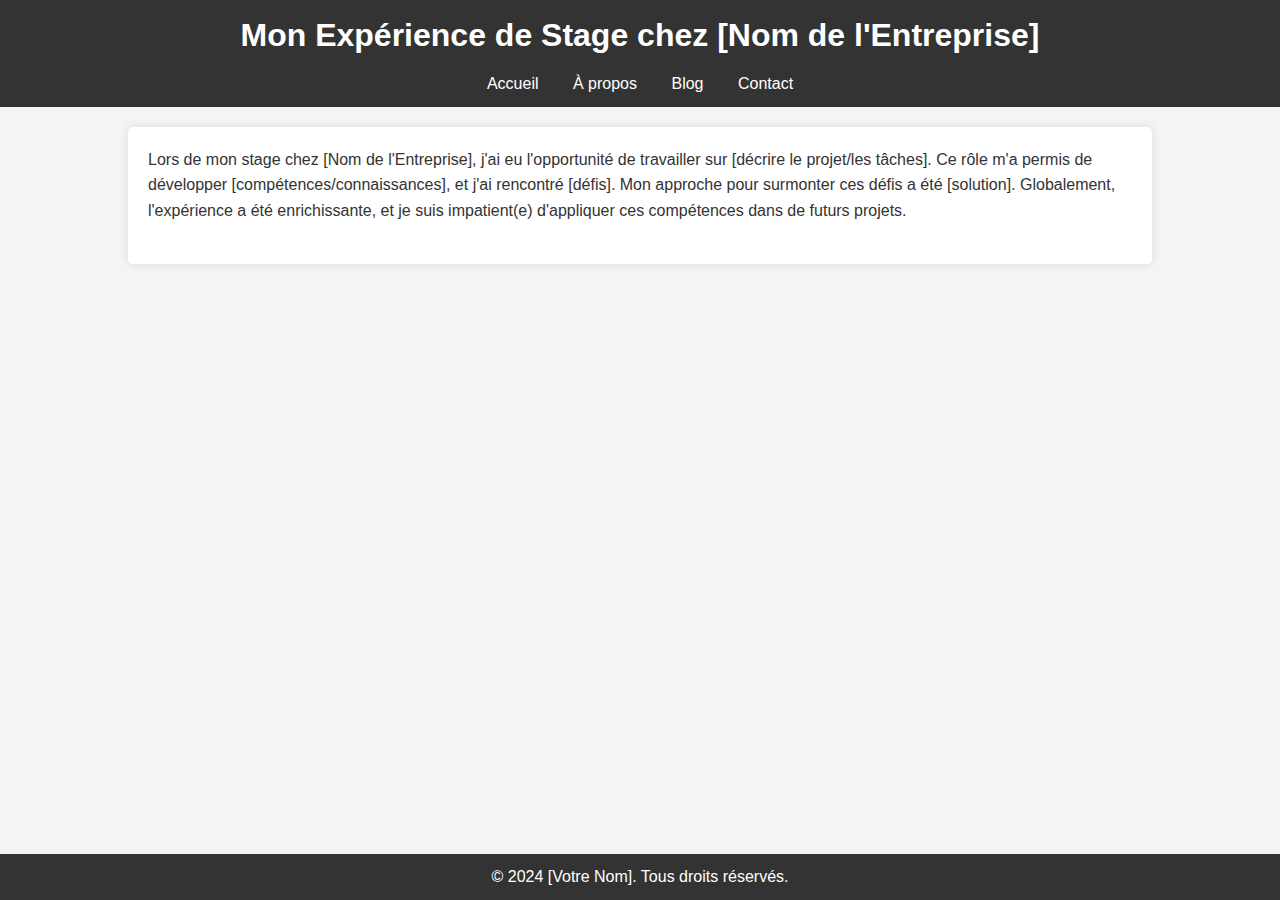
==== blog1.html @ b8614d55 "teest update" ====
<!DOCTYPE html>
<html lang="fr">
<head>
    <meta charset="UTF-8">
    <meta name="viewport" content="width=device-width, initial-scale=1.0">
    <title>Mon Expérience de Stage</title>
    <link rel="stylesheet" href="styles.css">
</head>
<body>
<header>
    <h1>Mon Expérience de Stage chez [Nom de l'Entreprise]</h1>
    <nav>
        <ul>
            <li><a href="index.html">Accueil</a></li>
            <li><a href="index.html#about">À propos</a></li>
            <li><a href="index.html#blog">Blog</a></li>
            <li><a href="index.html#contact">Contact</a></li>
        </ul>
    </nav>
</header>

<section>
    <article>
        <p>Lors de mon stage chez [Nom de l'Entreprise], j'ai eu l'opportunité de travailler sur [décrire le projet/les tâches]. Ce rôle m'a permis de développer [compétences/connaissances], et j'ai rencontré [défis]. Mon approche pour surmonter ces défis a été [solution]. Globalement, l'expérience a été enrichissante, et je suis impatient(e) d'appliquer ces compétences dans de futurs projets.</p>
    </article>
</section>

<footer>
    <p>&copy; 2024 [Votre Nom]. Tous droits réservés.</p>
</footer>
</body>
</html>
---- styles.css ----
/* Réinitialisation de certains styles de base */
body, h1, h2, h3, p, ul, li, form {
    margin: 0;
    padding: 0;
}

body {
    font-family: Arial, sans-serif;
    line-height: 1.6;
    background-color: #f4f4f4;
    color: #333;
}

header {
    background-color: #333;
    color: #fff;
    padding: 10px 0;
    text-align: center;
}

header h1 {
    margin-bottom: 10px;
}

nav ul {
    list-style: none;
}

nav ul li {
    display: inline;
    margin: 0 15px;
}

nav ul li a {
    color: #fff;
    text-decoration: none;
}

section {
    margin: 20px 10%;
    padding: 20px;
    background-color: #fff;
    border-radius: 5px;
    box-shadow: 0 0 10px rgba(0, 0, 0, 0.1);
}

h2 {
    margin-bottom: 15px;
}

article {
    margin-bottom: 20px;
}

article h3 {
    margin-bottom: 10px;
}

a {
    color: #0066cc;
    text-decoration: none;
}

a:hover {
    text-decoration: underline;
}

form {
    display: flex;
    flex-direction: column;
}

form input[type="text"], form input[type="email"], form textarea {
    padding: 10px;
    margin-bottom: 10px;
    border: 1px solid #ccc;
    border-radius: 5px;
}

form input[type="submit"] {
    padding: 10px;
    border: none;
    border-radius: 5px;
    background-color: #333;
    color: #fff;
    cursor: pointer;
}

form input[type="submit"]:hover {
    background-color: #555;
}

footer {
    text-align: center;
    padding: 10px 0;
    background-color: #333;
    color: #fff;
    position: absolute;
    bottom: 0;
    width: 100%;
}
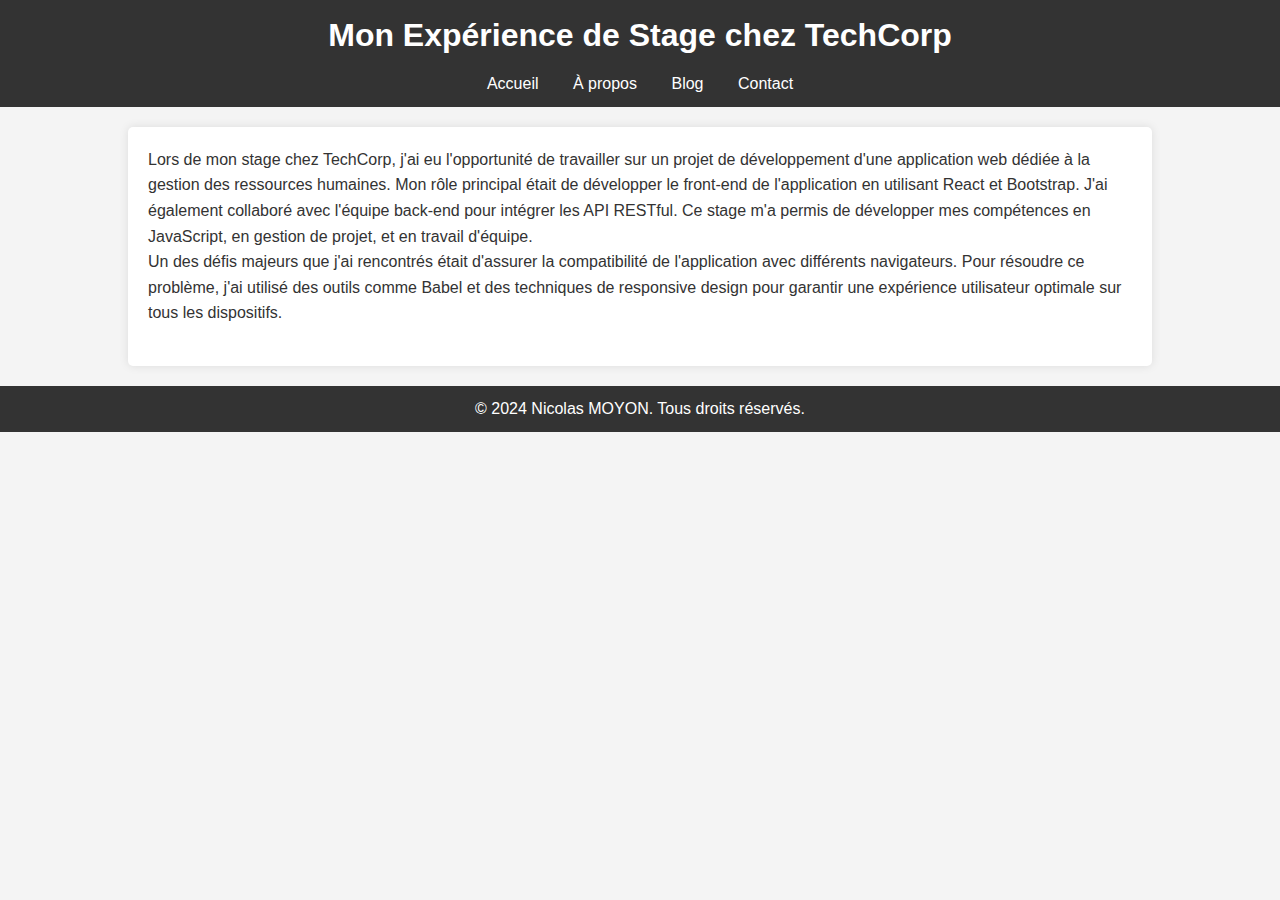
==== commit fb1069ee: "teest update" ====
--- a/blog1.html
+++ b/blog1.html
@@ -3,12 +3,12 @@
 <head>
     <meta charset="UTF-8">
     <meta name="viewport" content="width=device-width, initial-scale=1.0">
-    <title>Mon Expérience de Stage</title>
+    <title>Mon Expérience de Stage chez TechCorp</title>
     <link rel="stylesheet" href="styles.css">
 </head>
 <body>
 <header>
-    <h1>Mon Expérience de Stage chez [Nom de l'Entreprise]</h1>
+    <h1>Mon Expérience de Stage chez TechCorp</h1>
     <nav>
         <ul>
             <li><a href="index.html">Accueil</a></li>
@@ -21,12 +21,13 @@
 
 <section>
     <article>
-        <p>Lors de mon stage chez [Nom de l'Entreprise], j'ai eu l'opportunité de travailler sur [décrire le projet/les tâches]. Ce rôle m'a permis de développer [compétences/connaissances], et j'ai rencontré [défis]. Mon approche pour surmonter ces défis a été [solution]. Globalement, l'expérience a été enrichissante, et je suis impatient(e) d'appliquer ces compétences dans de futurs projets.</p>
+        <p>Lors de mon stage chez TechCorp, j'ai eu l'opportunité de travailler sur un projet de développement d'une application web dédiée à la gestion des ressources humaines. Mon rôle principal était de développer le front-end de l'application en utilisant React et Bootstrap. J'ai également collaboré avec l'équipe back-end pour intégrer les API RESTful. Ce stage m'a permis de développer mes compétences en JavaScript, en gestion de projet, et en travail d'équipe.</p>
+        <p>Un des défis majeurs que j'ai rencontrés était d'assurer la compatibilité de l'application avec différents navigateurs. Pour résoudre ce problème, j'ai utilisé des outils comme Babel et des techniques de responsive design pour garantir une expérience utilisateur optimale sur tous les dispositifs.</p>
     </article>
 </section>
 
 <footer>
-    <p>&copy; 2024 [Votre Nom]. Tous droits réservés.</p>
+    <p>&copy; 2024 Nicolas MOYON. Tous droits réservés.</p>
 </footer>
 </body>
 </html>
--- a/styles.css
+++ b/styles.css
@@ -95,7 +95,6 @@
     padding: 10px 0;
     background-color: #333;
     color: #fff;
-    position: absolute;
     bottom: 0;
     width: 100%;
 }
